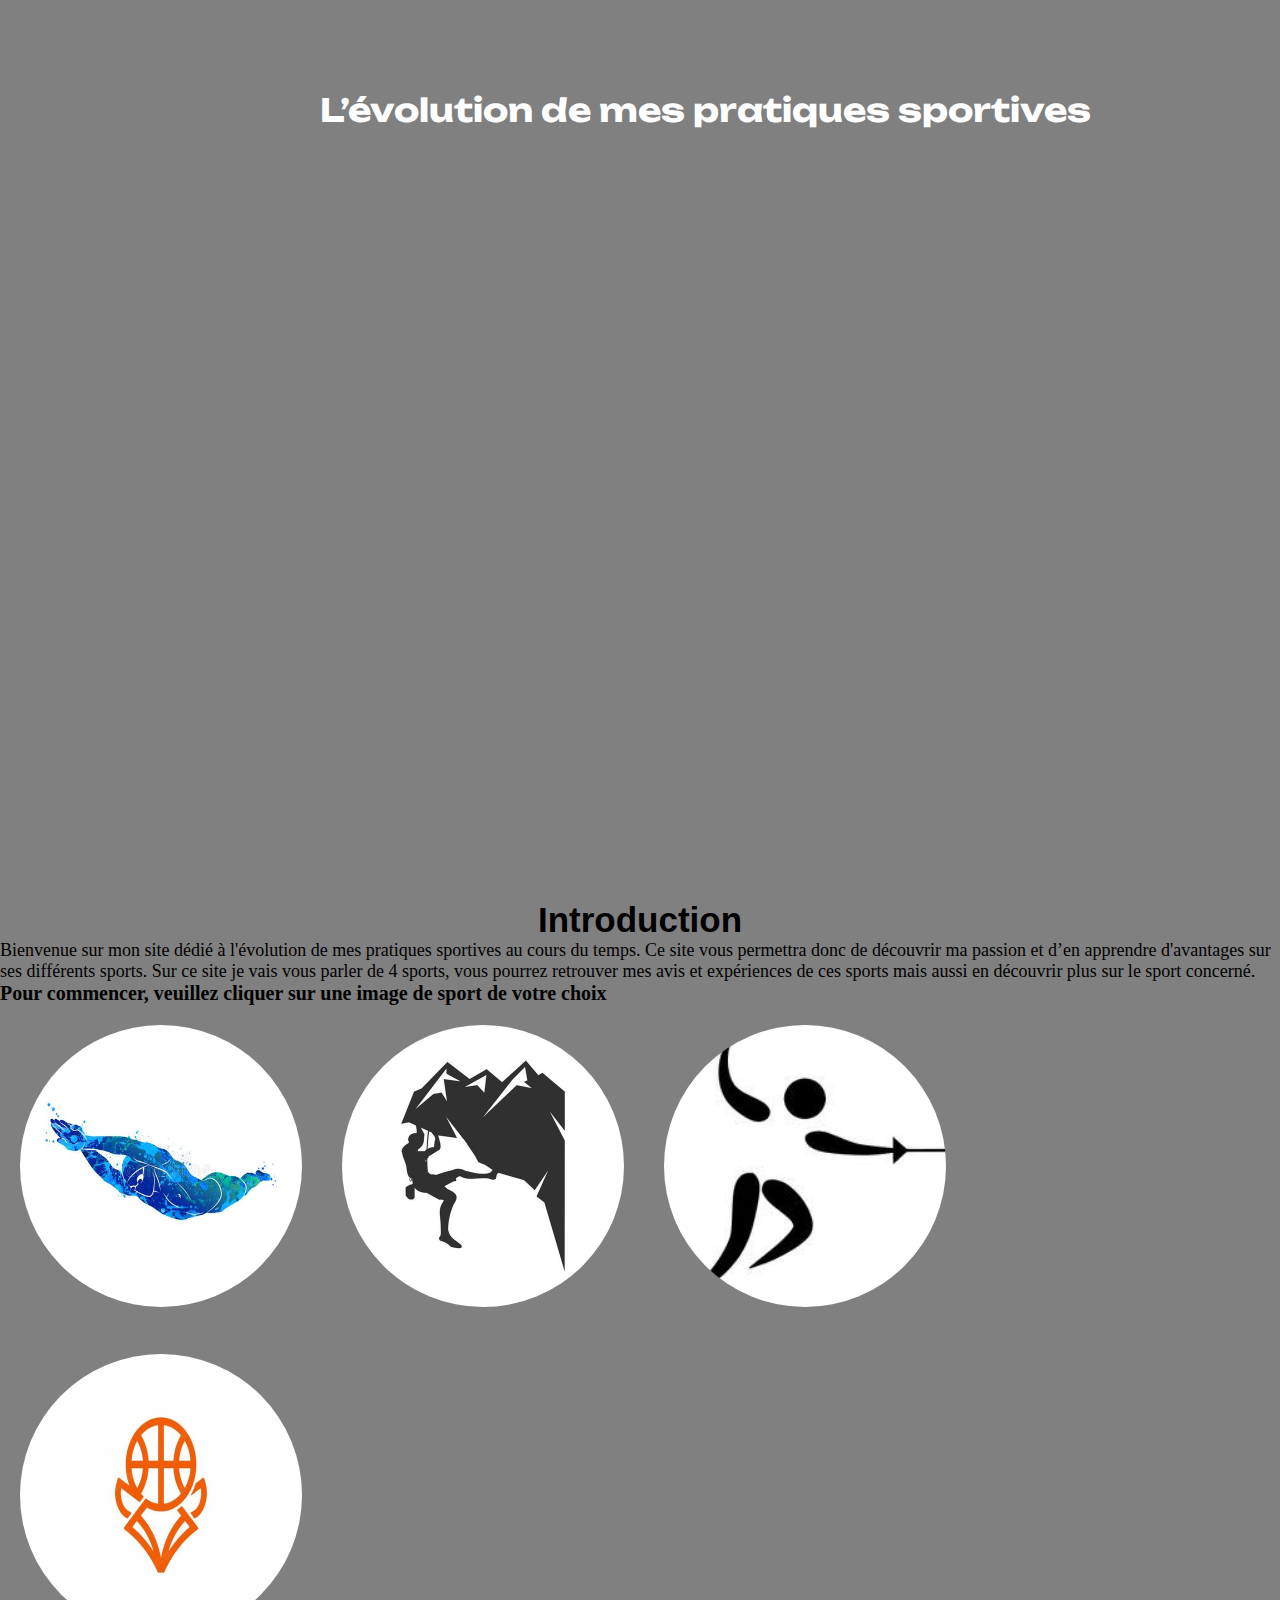
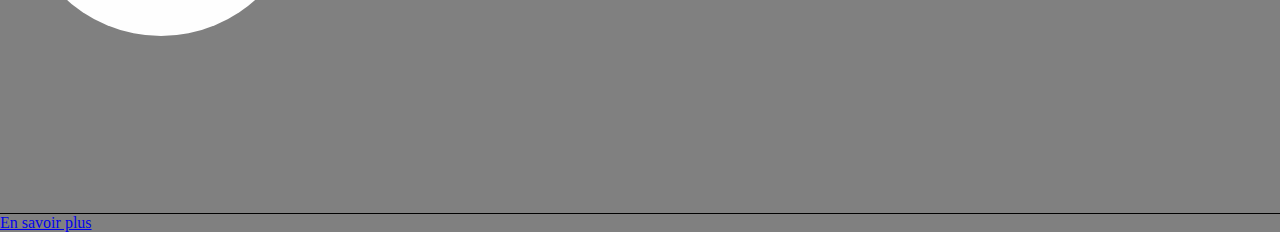
==== index.html @ 88d641b2 "Modif page html et ajout JS" ====
<!DOCTYPE html>
<html lang="fr">

<head>
    <meta charset="UTF-8">
    <meta name="viewport" content="width=device-width, initial-scale=1.0">
    <title>Le sport, une passion</title>
    <link rel="stylesheet" href="Contenu CSS/style.css">
    <link rel="preconnect" href="https://fonts.googleapis.com">
    <link rel="preconnect" href="https://fonts.gstatic.com" crossorigin>
    <link href="https://fonts.googleapis.com/css2?family=Unbounded&display=swap" rel="stylesheet">
</head>

<body>
    <header class="header_accueil">
        <!-- Le header permet de mettre l'image d'accueil en fond -->
        <div class="titre_accueil">
            <h1>L’évolution de mes pratiques sportives</h1>
        </div>
    </header>
    <main>

        <h2 class="style_introduction">Introduction</h2>
        <p class="paragraphe_intro">Bienvenue sur mon site dédié à l'évolution de mes pratiques sportives au cours du
            temps. Ce site vous permettra donc de découvrir ma passion et d’en apprendre d'avantages sur ses différents
            sports. Sur ce site je vais vous parler de 4 sports, vous pourrez retrouver mes avis et expériences de ces
            sports mais aussi en découvrir plus sur le sport concerné.<br>
            <strong class="conseil">Pour commencer, veuillez cliquer sur une image de sport de votre choix</strong>
        </p>


        <div class="lien">
            <nav>
                <figure>
                    <a href="Contenu HTML/Page natation.html">
                        <img src="Image/Natation/natation_lien.jpg" alt="logo resprésentant la natation"
                            title="Natation" onmouseover="afficherLegende('natation')"
                            onmouseout="cacherLegende('natation')">
                    </a>
                    <figcaption id="natation">Natation</figcaption>
                </figure>
                <!-- Image qui correspondant a un lien qui emmène vers une autre page-->

                <figure>
                    <a href="Contenu HTML/Page escalade.html">
                        <img src="Image/Escalade/escalade_lien.jpg" alt="logo resprésentant l'escalade" title="Escalade"
                            onmouseover="afficherLegende('escalade')" onmouseout="cacherLegende('escalade')">
                    </a>
                    <figcaption id="escalade">Escalade</figcaption>
                </figure>

                <figure>
                    <a href="Contenu HTML/Page escrime.html">
                        <img src="Image/Escrime/escrime_lien.jpg" alt="logo resprésentant l'escrime" title="Escrime"
                            onmouseover="afficherLegende('escrime')" onmouseout="cacherLegende('escrime')">
                    </a>
                    <figcaption id="escrime">Escrime</figcaption>
                </figure>

                <figure>
                    <a href="Contenu HTML/Page Basket.html">
                        <img src="Image/Basketball/basket_lien.jpg" alt="logo resprésentant le basket"
                            title="Basketball" onmouseover="afficherLegende('basket')"
                            onmouseout="cacherLegende('basket')">
                    </a>
                    <figcaption id="basket">Basketball</figcaption>
                </figure>

            </nav>
        </div>
    </main>

    <footer class="footer">
        <p>
            <a href="Contenu HTML/Page en savoir plus sur moi.html">
                En savoir plus
            </a>
        </p>
    </footer>

    <script>
        function afficherLegende(element) {
            /* La fonction prend en paramètre un identifiant et fais apparaître un titre lorsque qu'on survole l'image correspondant à l'identifiant*/
            document.getElementById(element).style.color = "black";
        }
        function cacherLegende(element) {
            /* La fonction prend en paramètre un identifiant et fais disparaître un titre lorsque qu'on ne survole plus l'image correspondant à l'identifiant*/
            document.getElementById(element).style.color = "grey";
        }
    </script>

</body>


</html>
---- Contenu CSS/style.css ----
* {
    margin: 0px;
    padding: 0px;
    overflow-x: hidden;
    flex-wrap: wrap;
}

body {
    min-height: 100vh;/*définie une hauteur mminimal*/
    background: grey;/* L'arrière plan devient gris*/
}


.header_accueil{
    background-image: url("https://i0.wp.com/conseilsante.cliniquecmi.com/wp-content/uploads/2022/05/4-blessures-en-faisant-du-sport-conseil-sante.jpg?w=1200&ssl=1");
    background-size: cover;
    background-position: center;
    background-repeat: no-repeat;
    height: 100vh; /*ajout dune image en tant qu'arrière plan et mmodification de sa position et taille*/
}
.paragraphe_intro{
    font-size: 18px;/*taille du texte*/
}

.conseil{
    font-weight: bold;/*met en gras un texte*/
    font-size: 20px;
}
.titre_accueil{
    font-family: 'Unbounded', sans-serif;/*change le type de police d'un texte*/
    position: absolute;
    color: white;
    top: 10%;
    left: 25%;
}

.style_introduction{
    font-family: Arial, Helvetica, sans-serif;
    text-align: center;
    font-size: 35px;

}

.lien,
.lien nav {
    display: flex;
}

.lien {
    justify-content: center;
    margin-bottom: 150px;
    /* Tu peux modif comme tu veux ça c l'écart entre la div et le footer la je l'ai mis gros pour mes tests mais faut changer à ta guise */
}

.lien nav figure a img {
    width: 282px;
    height: 282px;
    border-radius: 50%;
    margin: 20px 20px 0px 20px;
}

.lien nav figure figcaption {
    color: grey;
    text-align: center;
    font-size: 20px;
}


#img-natation  {
    background-image: url("../Image/Natation/accueil_natation.jpg");
    background-size: cover;
    background-position: center;
    background-repeat: no-repeat;
    height: 100vh;
}


.titre_page{
    font-family: 'Unbounded', sans-serif;
    position: absolute;
    color: white;
    top: 10%;
    left: 43%;
}

.style_sous_titre{
    font-family: Arial, Helvetica, sans-serif;
    font-size: 25px;
}
.encadre{
    background-color: rgb(63, 63, 250);
    width: 90%;
    height: auto;
    margin: 0 auto;
    border-bottom: 10px solid grey;
} 

.contenu_encadre{
    display: flex;
}

.image_illustration img {
    width: 70%;
}
.contenu_encadre div {
    flex: 1;
}

.text {
    width: 60%;
}

.image_illustration {
    text-align: center;
}


.text p {
    font-size: 20px;
    margin: 10px;

}

.text {
    border-right: 1px solid black;
}

a:hover{
    color: yellow;
}

#img-escalade {
    background-image: url("../Image/Escalade/accueil_escalade.jpg");
    background-size: cover;
    background-position: center;
    background-repeat: no-repeat;
    height: 100vh;
}

.encadre_escalade{
    background-color: rgba(150, 2, 150, 0.842);
    width: 90%;
    height: auto;
    margin: 0 auto;
    border-bottom: 10px solid grey;
}

#img-escrime{
    background-image: url("../Image/Escrime/accueil_escrime.jpg");
    background-size: cover;
    background-position: center;
    background-repeat: no-repeat;
    height: 100vh;
}

.encadre-escrime{
    background-color: rgba(235, 9, 9, 0.685);
    width: 90%;
    height: auto;
    margin: 0 auto;
    border-bottom: 10px solid grey;
}

#img-basket{
    background-image: url("../Image/Basketball/accueil_basket.jpg");
    background-size: cover;
    background-position: center;
    background-repeat: no-repeat;
    height: 100vh;
}

.encadre_basket{
    background-color: rgba(236, 72, 12, 0.767);
    width: 90%;
    height: auto;
    margin: 0 auto;
    border-bottom: 10px solid grey;
}


.lien_vers_accueil {
    position: fixed;
    right: 1%;
    height: 45px;
    width: 45px;
    padding: 15px;
    margin: 10px;
    background-color: white;
    border-radius: 50%;
}


.footer{
    border-top: 1px solid black; /*crée une bordure du haut*/
}

.titre_information_additionel{
    font-family: 'Unbounded', sans-serif;
    color: white;
    text-align: center;
    margin-top: 100px;
    display:block
}

.contenu_en_savoir_plus{
    background-color: white;
    border: 2px solid black ; /* crée un encadrée blanc*/
    margin: 3%;
    display:block
}
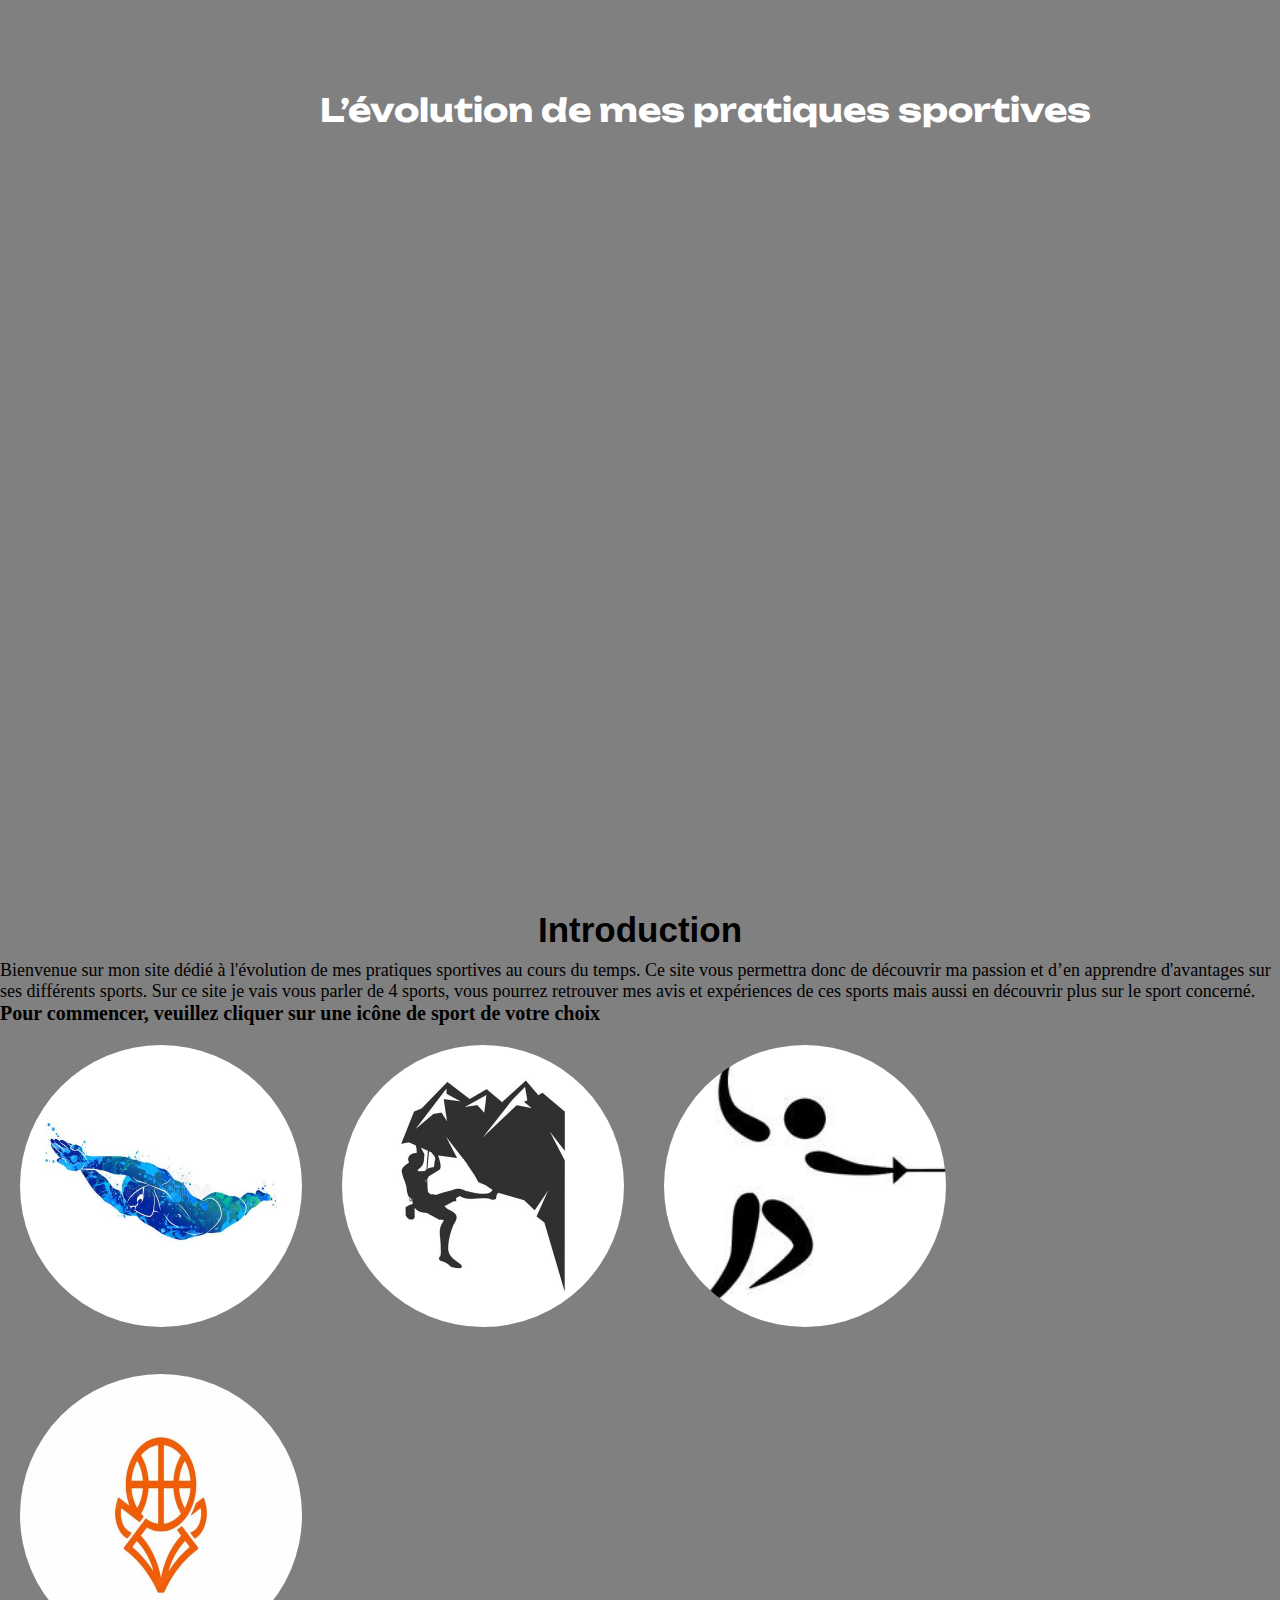
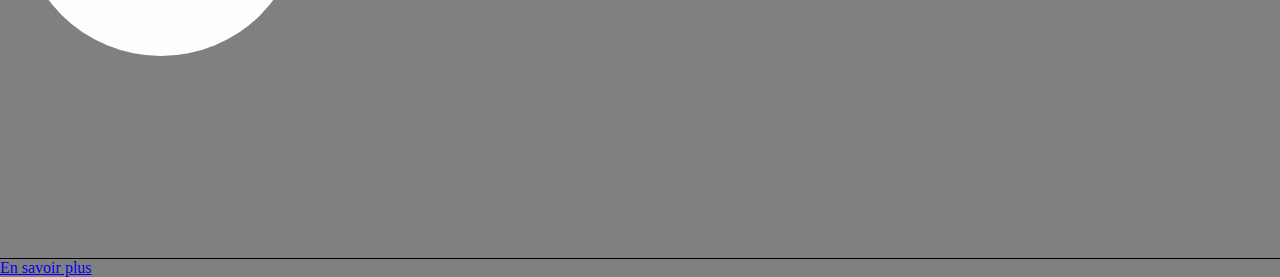
==== commit 4835f543: "css" ====
--- a/index.html
+++ b/index.html
@@ -25,7 +25,7 @@
             temps. Ce site vous permettra donc de découvrir ma passion et d’en apprendre d'avantages sur ses différents
             sports. Sur ce site je vais vous parler de 4 sports, vous pourrez retrouver mes avis et expériences de ces
             sports mais aussi en découvrir plus sur le sport concerné.<br>
-            <strong class="conseil">Pour commencer, veuillez cliquer sur une image de sport de votre choix</strong>
+            <strong class="conseil">Pour commencer, veuillez cliquer sur une icône de sport de votre choix</strong>
         </p>
 
 
--- a/Contenu CSS/style.css
+++ b/Contenu CSS/style.css
@@ -38,6 +38,9 @@
     font-family: Arial, Helvetica, sans-serif;
     text-align: center;
     font-size: 35px;
+    margin-top: 10px;
+    margin-bottom: 10px;
+
 
 }
 
@@ -48,7 +51,7 @@
 
 .lien {
     justify-content: center;
-    margin-bottom: 150px;
+    margin-bottom: 175px;
     /* Tu peux modif comme tu veux ça c l'écart entre la div et le footer la je l'ai mis gros pour mes tests mais faut changer à ta guise */
 }
 
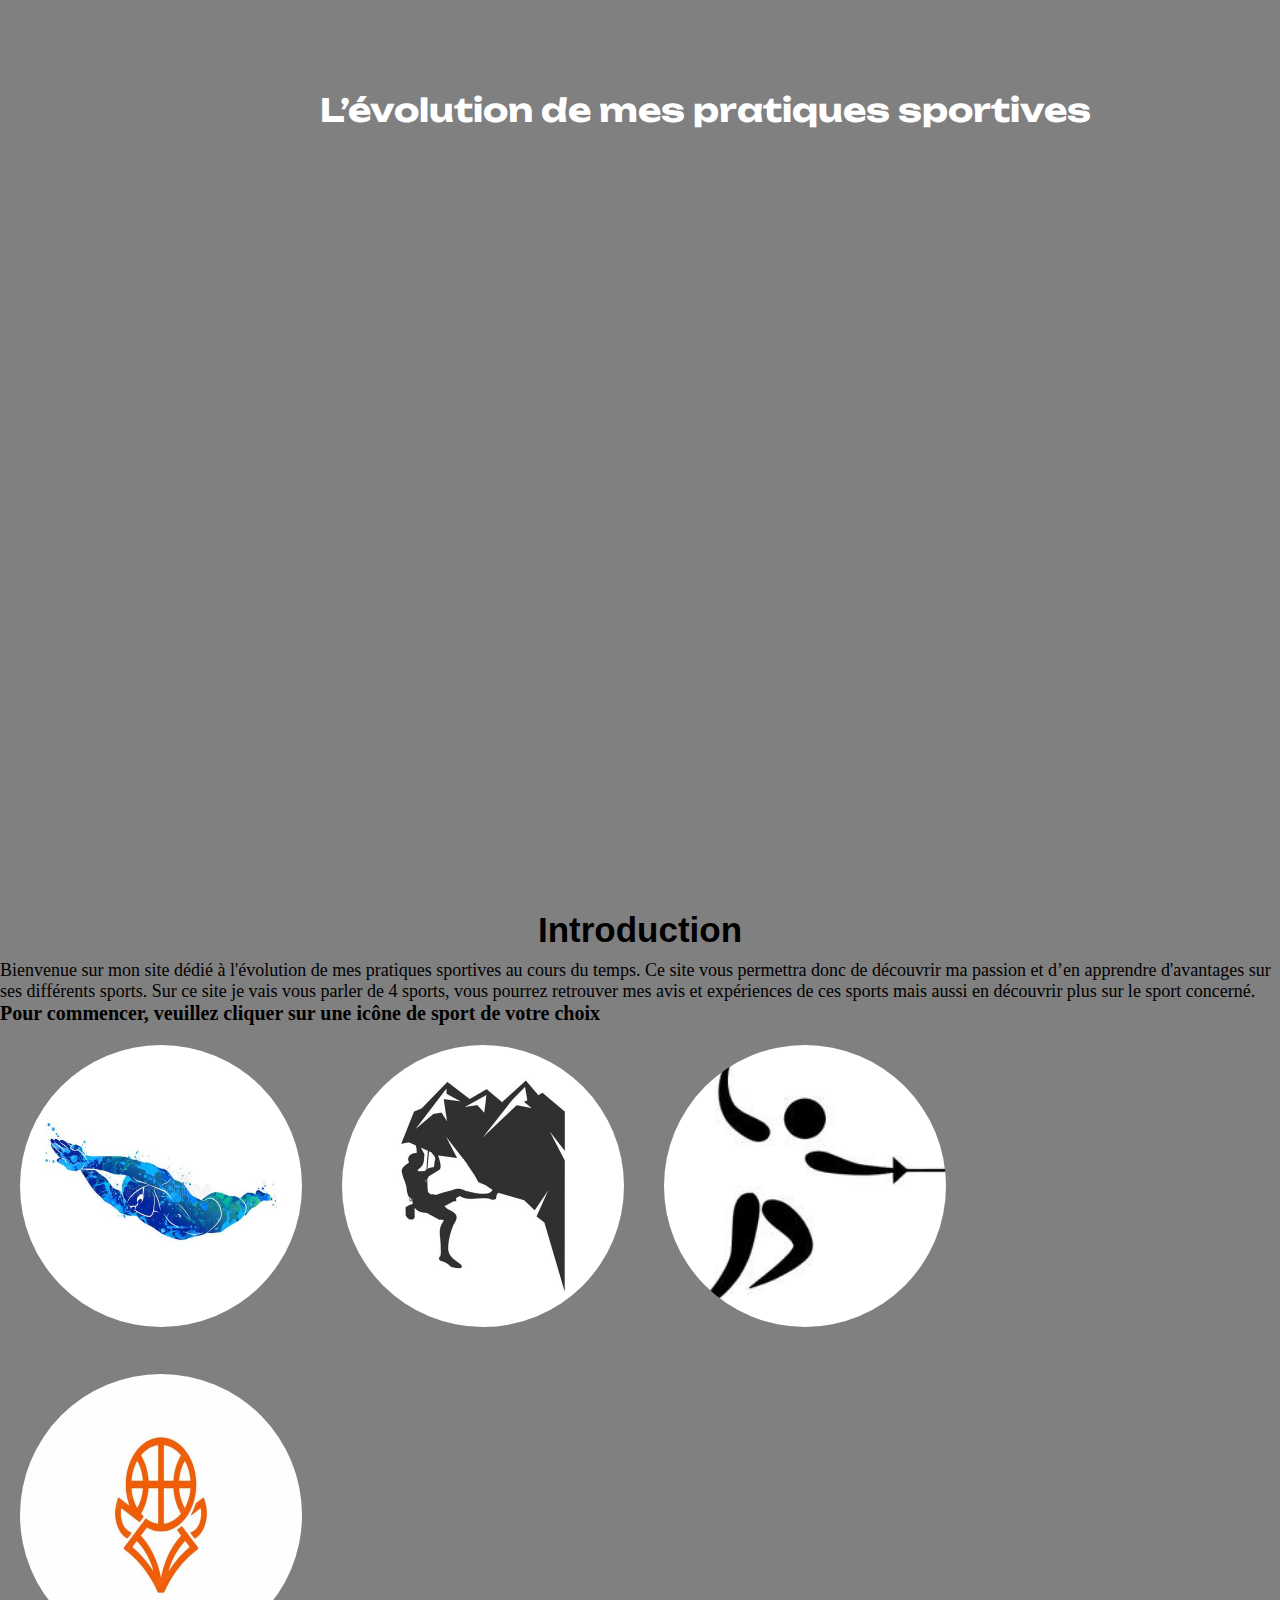
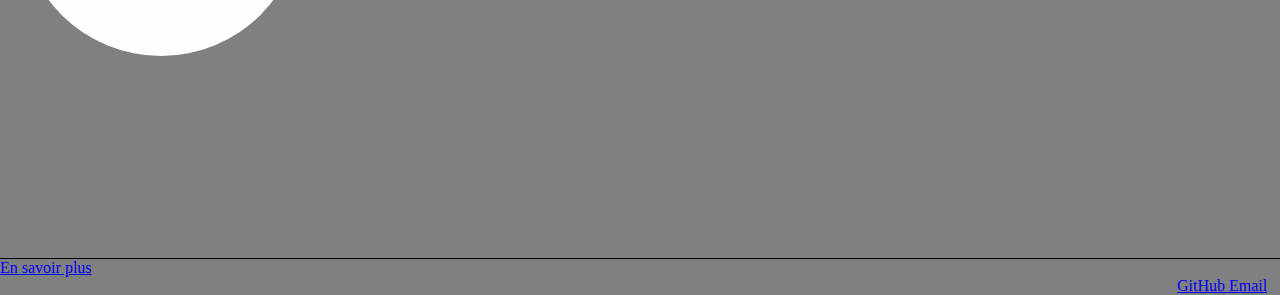
==== commit 8aa33922: "js" ====
--- a/index.html
+++ b/index.html
@@ -71,24 +71,21 @@
     </main>
 
     <footer class="footer">
-        <p>
+        <nav>
             <a href="Contenu HTML/Page en savoir plus sur moi.html">
                 En savoir plus
             </a>
-        </p>
+            <div class="lien_footer">
+            <a href="https://github.com/Marshalax/Projet-Site-internet">
+                GitHub
+            </a>
+            <a href="mailto:axel.andrian.tessier@gmail.com">
+                Email
+            </a>
+        </div>
+        </nav>
     </footer>
-
-    <script>
-        function afficherLegende(element) {
-            /* La fonction prend en paramètre un identifiant et fais apparaître un titre lorsque qu'on survole l'image correspondant à l'identifiant*/
-            document.getElementById(element).style.color = "black";
-        }
-        function cacherLegende(element) {
-            /* La fonction prend en paramètre un identifiant et fais disparaître un titre lorsque qu'on ne survole plus l'image correspondant à l'identifiant*/
-            document.getElementById(element).style.color = "grey";
-        }
-    </script>
-
+    <script src="Contenu Java Script/style.js"></script>
 </body>
 
 
--- a/Contenu CSS/style.css
+++ b/Contenu CSS/style.css
@@ -196,6 +196,10 @@
 .footer{
     border-top: 1px solid black; /*crée une bordure du haut*/
 }
+.lien_footer{
+    position: absolute;
+    right: 1%;
+}
 
 .titre_information_additionel{
     font-family: 'Unbounded', sans-serif;
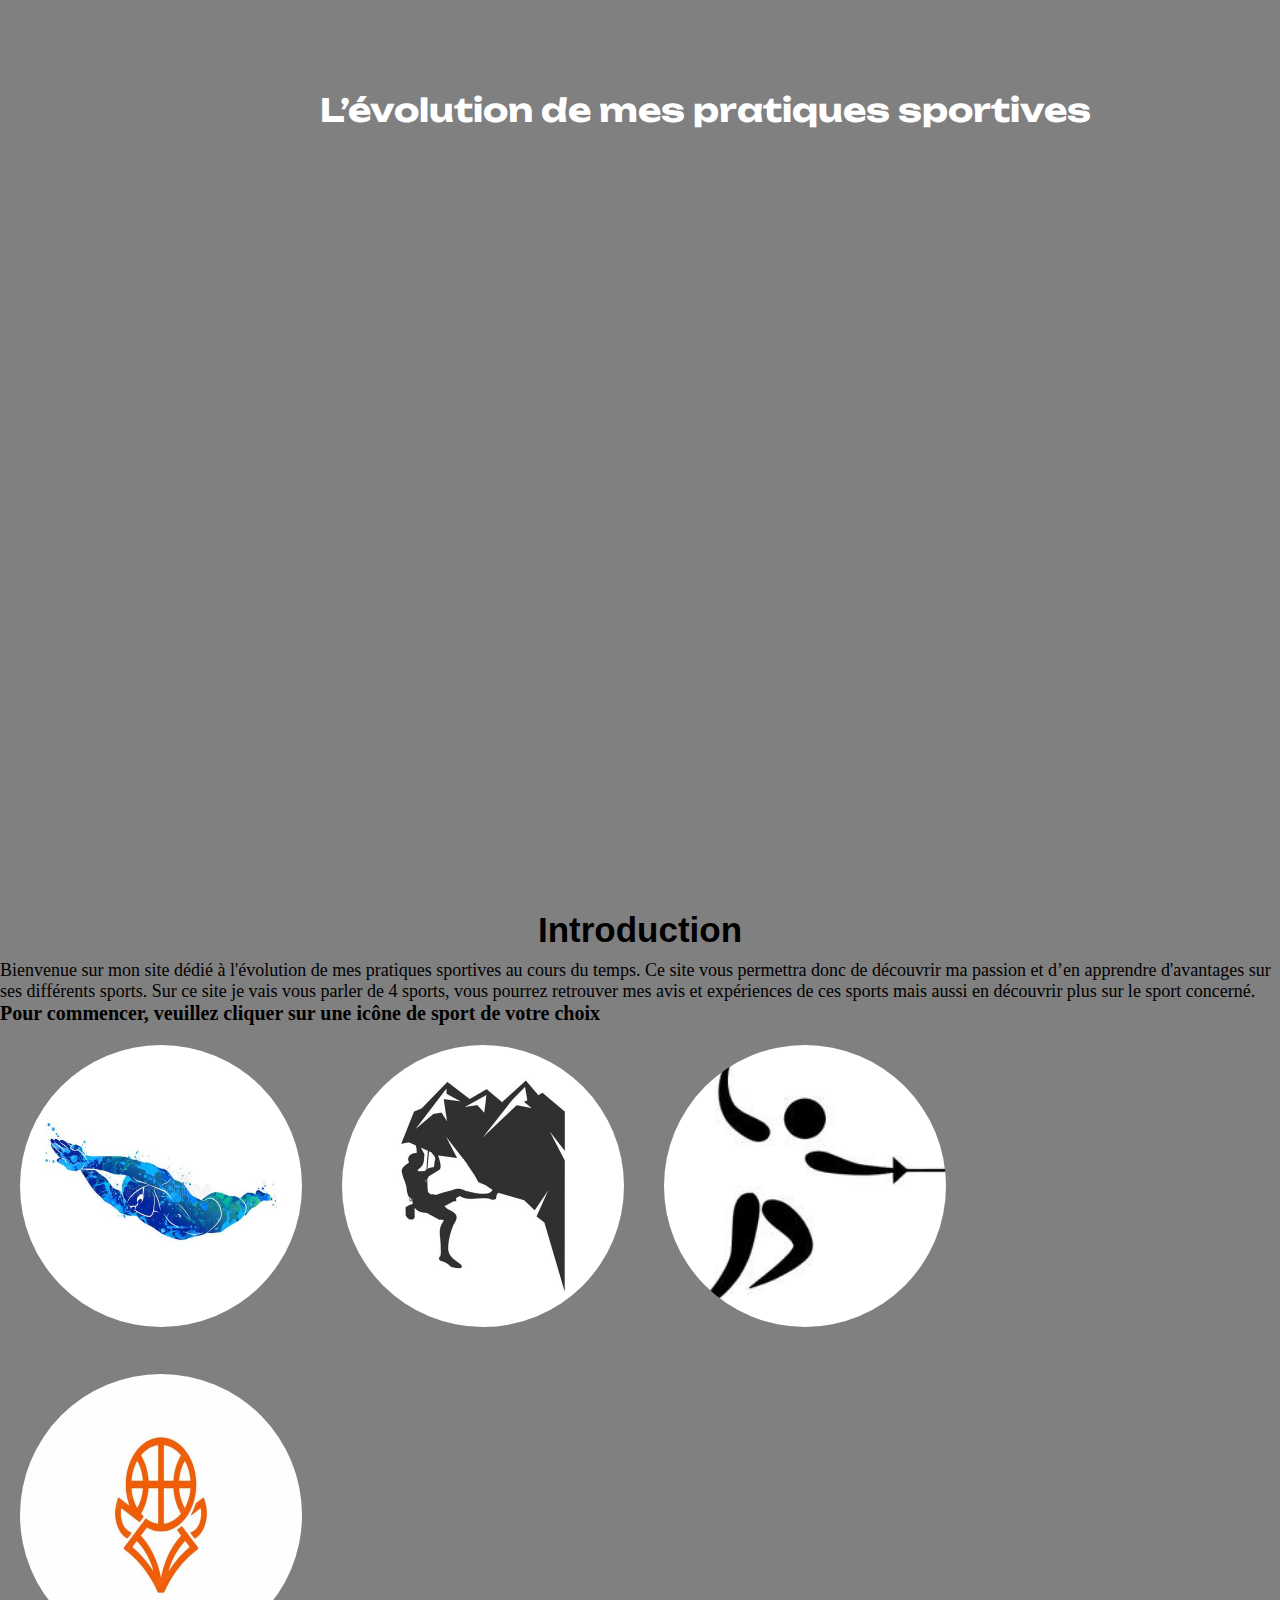
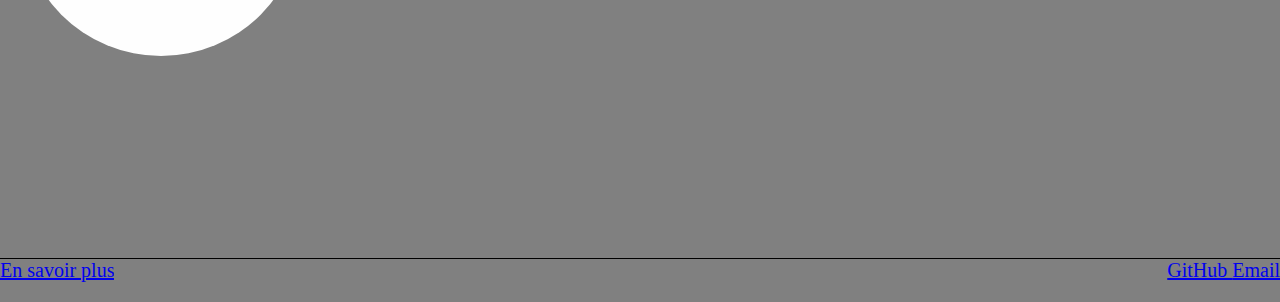
==== commit 04a292f7: "ajout de commentaires" ====
--- a/index.html
+++ b/index.html
@@ -72,17 +72,19 @@
 
     <footer class="footer">
         <nav>
-            <a href="Contenu HTML/Page en savoir plus sur moi.html">
-                En savoir plus
-            </a>
             <div class="lien_footer">
-            <a href="https://github.com/Marshalax/Projet-Site-internet">
-                GitHub
-            </a>
-            <a href="mailto:axel.andrian.tessier@gmail.com">
-                Email
-            </a>
-        </div>
+                <a href="Contenu HTML/Page en savoir plus sur moi.html">
+                    En savoir plus
+                </a>
+                <div>
+                    <a href="https://github.com/Marshalax/Projet-Site-internet">
+                        GitHub
+                    </a>
+                    <a href="mailto:axel.andrian.tessier@gmail.com">
+                        Email
+                    </a>
+                </div>
+            </div>
         </nav>
     </footer>
     <script src="Contenu Java Script/style.js"></script>
--- a/Contenu CSS/style.css
+++ b/Contenu CSS/style.css
@@ -1,8 +1,8 @@
 * {
     margin: 0px;
     padding: 0px;
-    overflow-x: hidden;
-    flex-wrap: wrap;
+    overflow-x: hidden;/* enlève la disponibilité de scroll en x*/
+    flex-wrap: wrap;/*permet une disposition des élements soit en ligne soit en colonne pour éviter que des éléments sortent de la bordure*/
 }
 
 body {
@@ -13,10 +13,10 @@
 
 .header_accueil{
     background-image: url("https://i0.wp.com/conseilsante.cliniquecmi.com/wp-content/uploads/2022/05/4-blessures-en-faisant-du-sport-conseil-sante.jpg?w=1200&ssl=1");
-    background-size: cover;
-    background-position: center;
-    background-repeat: no-repeat;
-    height: 100vh; /*ajout dune image en tant qu'arrière plan et mmodification de sa position et taille*/
+    background-size: cover;/*définie une nouvelle taille de l'image*/
+    background-position: center;/*position au centre*/
+    background-repeat: no-repeat;/*affiche l'image une seule fois*/
+    height: 100vh; /* La hauteur de cet élément sera égale à 100% de la hauteur de la vue.*/
 }
 .paragraphe_intro{
     font-size: 18px;/*taille du texte*/
@@ -24,11 +24,11 @@
 
 .conseil{
     font-weight: bold;/*met en gras un texte*/
-    font-size: 20px;
+    font-size: 20px; 
 }
 .titre_accueil{
     font-family: 'Unbounded', sans-serif;/*change le type de police d'un texte*/
-    position: absolute;
+    position: absolute;/*positionné par rapport à son parent le plus proche,permet l'utilisation des propriétés top, left, bottom et right. */
     color: white;
     top: 10%;
     left: 25%;
@@ -36,7 +36,7 @@
 
 .style_introduction{
     font-family: Arial, Helvetica, sans-serif;
-    text-align: center;
+    text-align: center;/* spécifier l'alignement horizontal du texte à l'intérieur d'un élément,ici alignement centré*/
     font-size: 35px;
     margin-top: 10px;
     margin-bottom: 10px;
@@ -46,20 +46,20 @@
 
 .lien,
 .lien nav {
-    display: flex;
+    display: flex;/* active le mode de boite flexible*/
 }
 
 .lien {
     justify-content: center;
     margin-bottom: 175px;
-    /* Tu peux modif comme tu veux ça c l'écart entre la div et le footer la je l'ai mis gros pour mes tests mais faut changer à ta guise */
+    /*écart entre la div et le footer */
 }
 
 .lien nav figure a img {
     width: 282px;
     height: 282px;
-    border-radius: 50%;
-    margin: 20px 20px 0px 20px;
+    border-radius: 50%;/*pour rendre les coins rond pour faire un cercle*/
+    margin: 20px 20px 0px 20px;/*définie les marges*/
 }
 
 .lien nav figure figcaption {
@@ -110,7 +110,7 @@
 }
 
 .text {
-    width: 60%;
+    border-right: 1px solid black;
 }
 
 .image_illustration {
@@ -122,10 +122,6 @@
     font-size: 20px;
     margin: 10px;
 
-}
-
-.text {
-    border-right: 1px solid black;
 }
 
 a:hover{
@@ -197,15 +193,18 @@
     border-top: 1px solid black; /*crée une bordure du haut*/
 }
 .lien_footer{
-    position: absolute;
-    right: 1%;
+    display: flex;
+    justify-content: space-between;/*permet de faire un espacement entre le premier lien et les deux autres*/
+    font-size: 20px;
+    padding-bottom:20px;/*ajoute de l'espace vers le bas a l'intérieur de l'élément*/
+
 }
 
 .titre_information_additionel{
     font-family: 'Unbounded', sans-serif;
     color: white;
     text-align: center;
-    margin-top: 100px;
+    margin-top: 100px;/*pour créer de l'espace*/
     display:block
 }
 
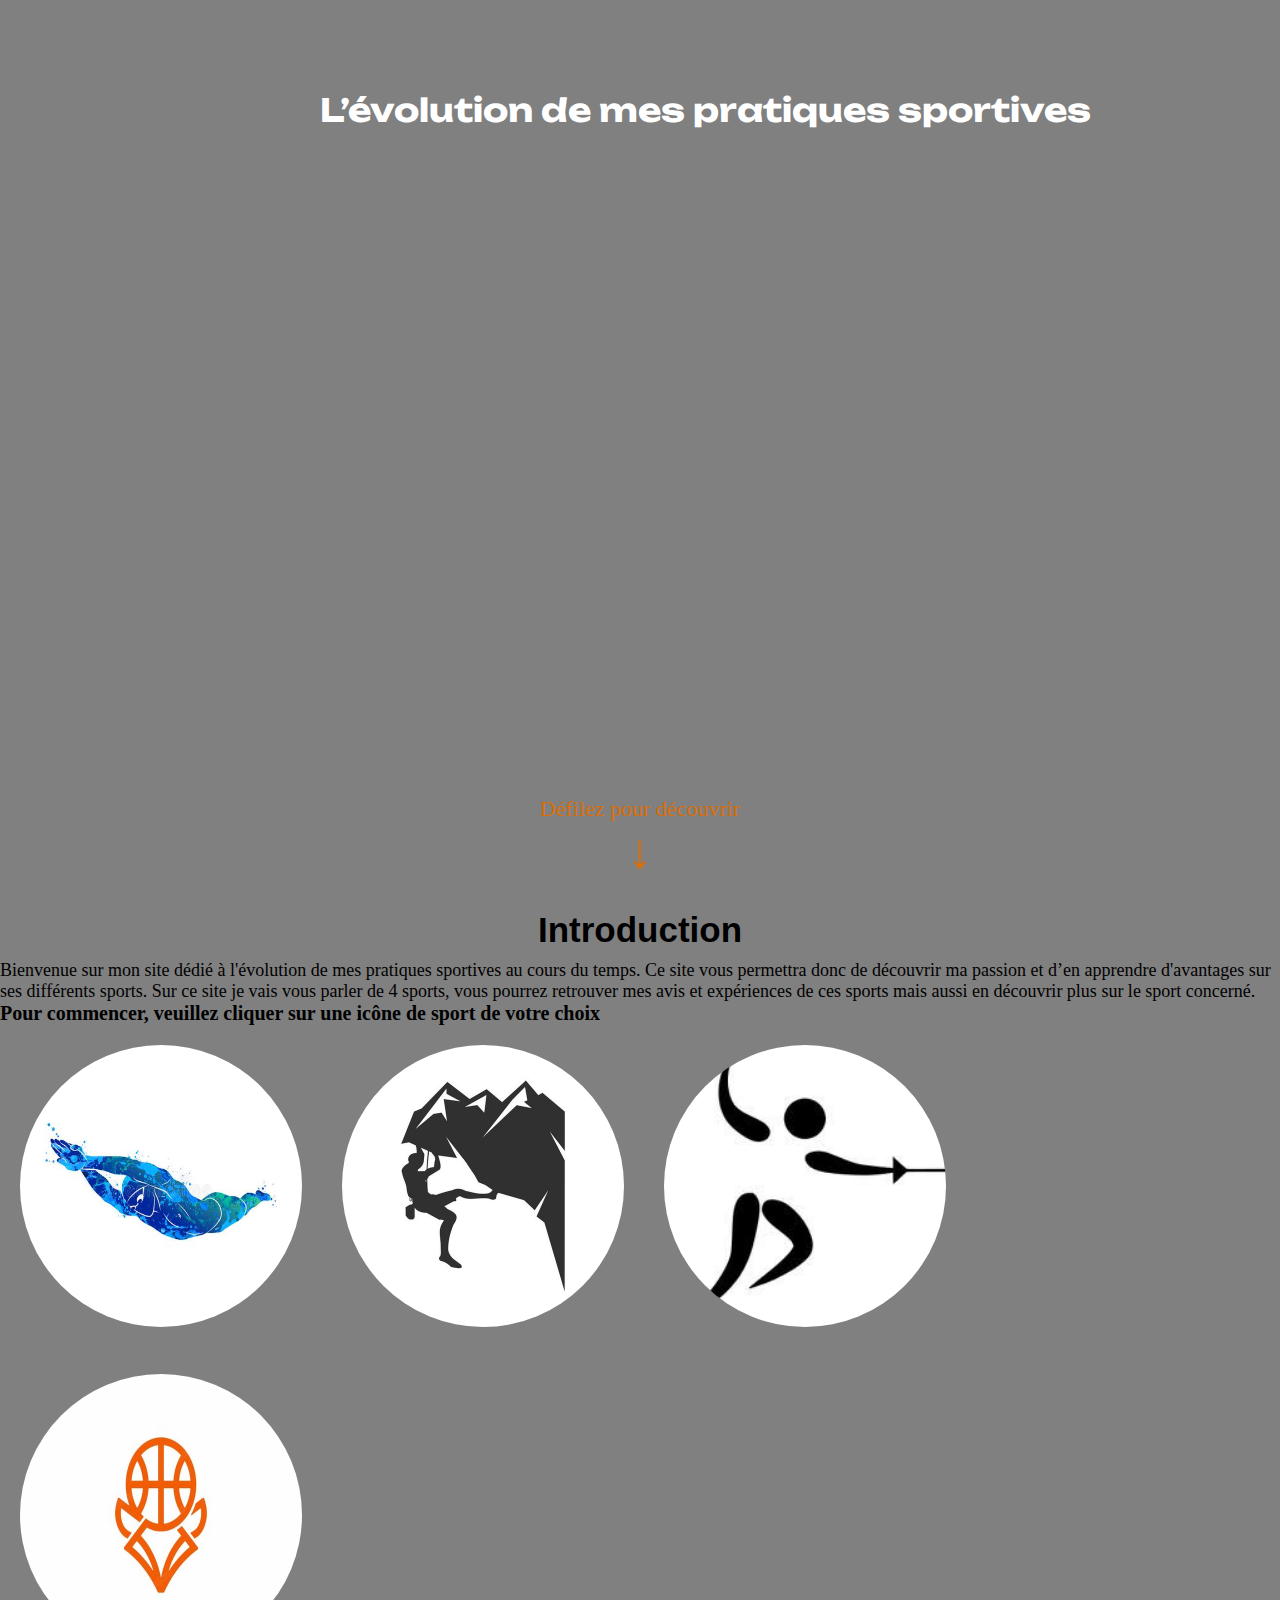
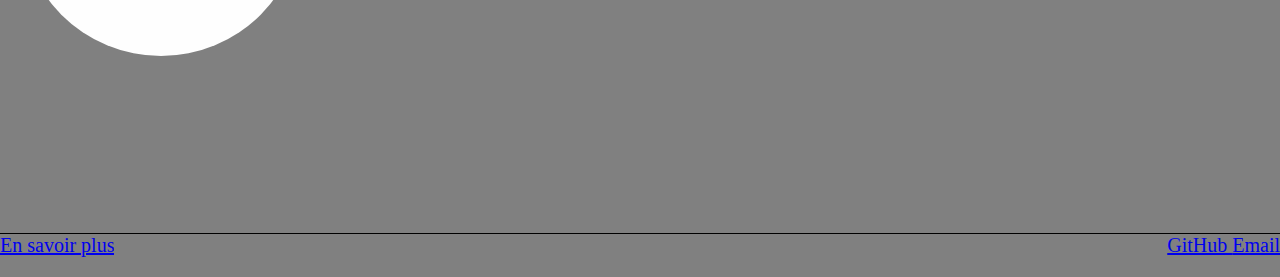
==== commit 32c106bc: "css" ====
--- a/index.html
+++ b/index.html
@@ -16,6 +16,10 @@
         <!-- Le header permet de mettre l'image d'accueil en fond -->
         <div class="titre_accueil">
             <h1>L’évolution de mes pratiques sportives</h1>
+        </div>
+        <div class="overlay">
+            <p>Défilez pour découvrir</p>
+            <div class="fleche">&#8595;</div>
         </div>
     </header>
     <main>
--- a/Contenu CSS/style.css
+++ b/Contenu CSS/style.css
@@ -6,20 +6,20 @@
 }
 
 body {
-    min-height: 100vh;/*définie une hauteur mminimal*/
-    background: grey;/* L'arrière plan devient gris*/
+    min-height: 100vh;/*définie une hauteur minimal*/
+    background: grey;
 }
 
 
 .header_accueil{
     background-image: url("https://i0.wp.com/conseilsante.cliniquecmi.com/wp-content/uploads/2022/05/4-blessures-en-faisant-du-sport-conseil-sante.jpg?w=1200&ssl=1");
     background-size: cover;/*définie une nouvelle taille de l'image*/
-    background-position: center;/*position au centre*/
+    background-position: center;
     background-repeat: no-repeat;/*affiche l'image une seule fois*/
     height: 100vh; /* La hauteur de cet élément sera égale à 100% de la hauteur de la vue.*/
 }
 .paragraphe_intro{
-    font-size: 18px;/*taille du texte*/
+    font-size: 18px;
 }
 
 .conseil{
@@ -51,7 +51,7 @@
 
 .lien {
     justify-content: center;
-    margin-bottom: 175px;
+    margin-bottom: 150px;
     /*écart entre la div et le footer */
 }
 
@@ -125,7 +125,7 @@
 }
 
 a:hover{
-    color: yellow;
+    color: yellow;/*lorsque les liens sont survolés , les liens changent de couleurs*/
 }
 
 #img-escalade {
@@ -205,7 +205,7 @@
     color: white;
     text-align: center;
     margin-top: 100px;/*pour créer de l'espace*/
-    display:block
+    display:block/*transforme l'élément en élément de bloc*/
 }
 
 .contenu_en_savoir_plus{
@@ -213,4 +213,48 @@
     border: 2px solid black ; /* crée un encadrée blanc*/
     margin: 3%;
     display:block
+}
+
+.overlay {
+    position: absolute;
+    bottom: 20px;
+    text-align: center;
+    width: 100%;
+    color: rgb(218, 110, 8);
+    font-size: 22px;
+}
+
+.fleche {
+    animation: bounce 1s infinite;
+    font-size: 50px;
+}
+
+@keyframes bounce {
+
+    0%,
+    20%,
+    50%,
+    80%,
+    100% {
+        transform: translateY(0);
+    }
+
+    40% {
+        transform: translateY(-20px);
+    }
+
+    60% {
+        transform: translateY(-10px);
+    }
+}
+/*permet la création d'une fléche nous indiquant de défilez vers le bas*/
+
+.different_sous_titre {
+    margin-top: 10px;
+    font-family: Arial, Helvetica, sans-serif;
+    font-size: 17px;
+}
+
+.lien_information_additionnelle li{
+    list-style-type: disc;
 }